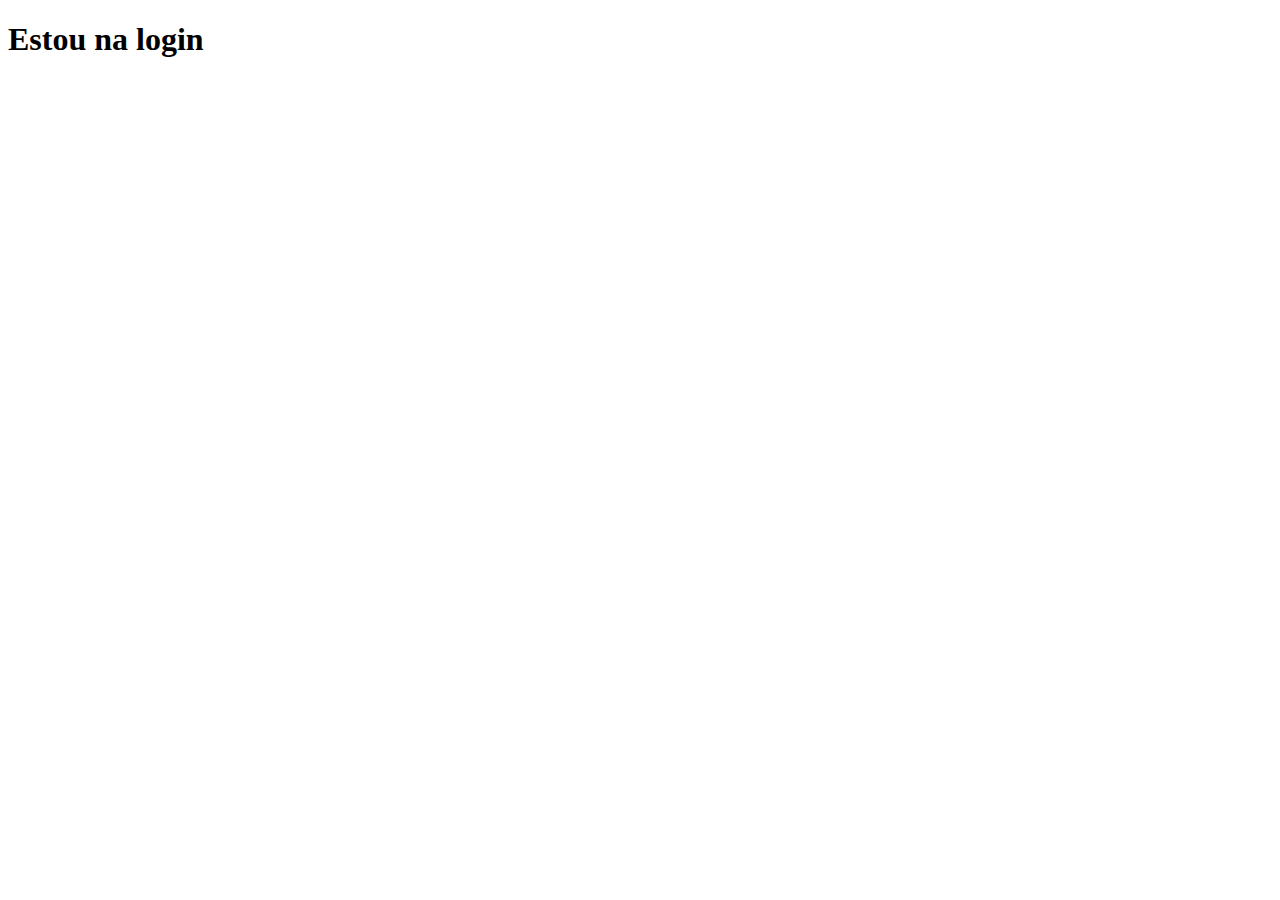
==== Login.html @ 5a7eb46c "iniciando repositorio" ====
<!DOCTYPE html>
<html>

<head>
    <meta charset="UTF-8">
    <meta http-equiv="X-UA-Compatible" content="IE=edge">
    <meta name="viewport" content="width=device-width, initial-scale=1.0">
    <meta name="author" content="Projeto ADKIDS">
    <meta name="description" content="Projeto ADKIDS">
    <title>ADKIDS</title>
</head>

<body>
    <h1>Estou na login</h1>
</body>
<footer>

</footer>

</html>
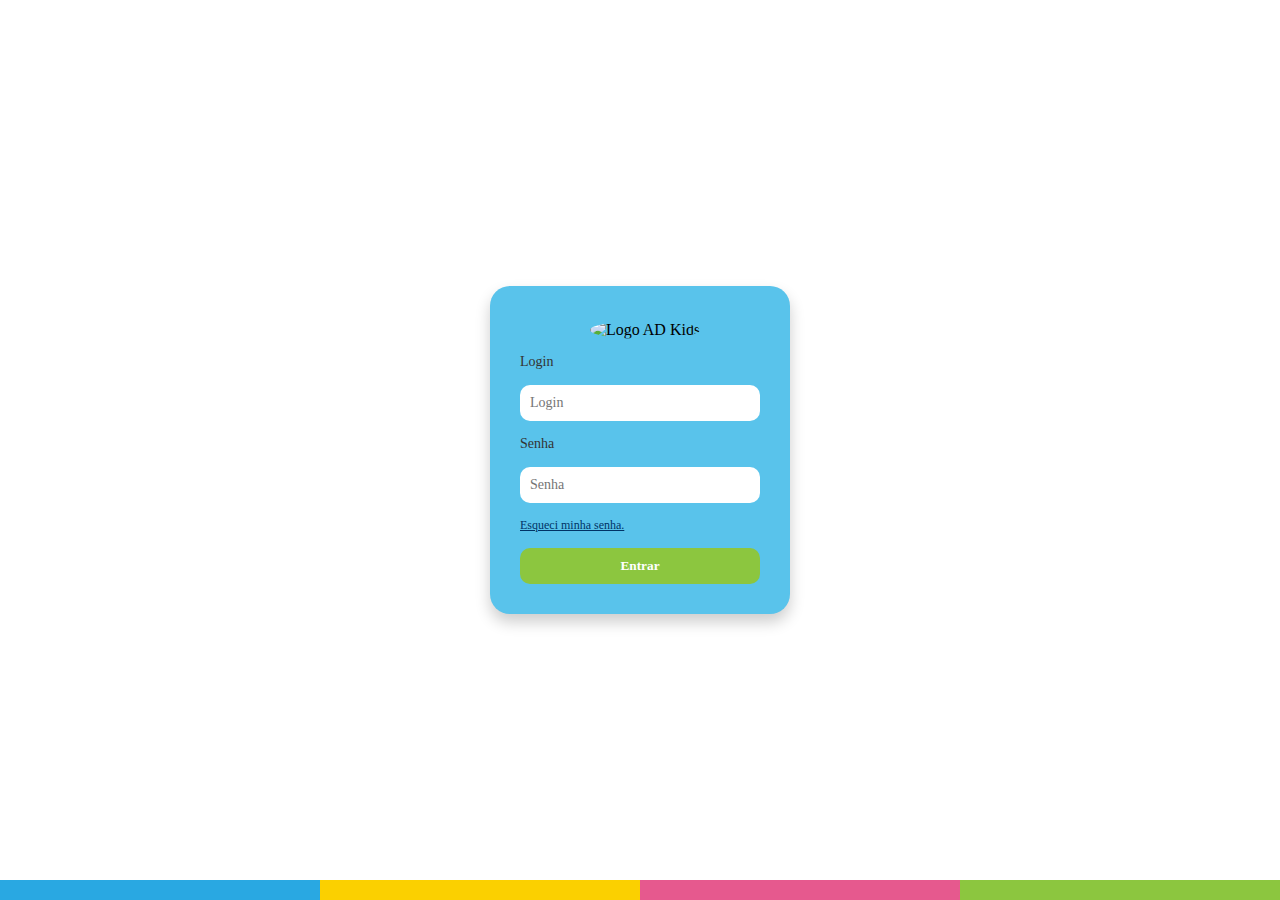
==== commit 7b1b4ca9: "Add files via upload" ====
--- a/Login.html
+++ b/Login.html
@@ -1,20 +1,40 @@
-<!DOCTYPE html>
-<html>
-
-<head>
-    <meta charset="UTF-8">
-    <meta http-equiv="X-UA-Compatible" content="IE=edge">
-    <meta name="viewport" content="width=device-width, initial-scale=1.0">
-    <meta name="author" content="Projeto ADKIDS">
-    <meta name="description" content="Projeto ADKIDS">
-    <title>ADKIDS</title>
-</head>
-
-<body>
-    <h1>Estou na login</h1>
-</body>
-<footer>
-
-</footer>
-
-</html>+<!DOCTYPE html>
+<html>
+  <head>
+    <meta charset="UTF-8" />
+    <meta http-equiv="X-UA-Compatible" content="IE=edge" />
+    <meta name="viewport" content="width=device-width, initial-scale=1.0" />
+    <meta name="author" content="Projeto ADKIDS" />
+    <meta name="description" content="Projeto ADKIDS" />
+    <title>ADKIDS</title>
+    <link rel="stylesheet" href="Login.css" />
+    <link rel="stylesheet" href="footer.css" />
+  </head>
+
+  <body>
+    <div class="background">
+      <div class="login-card">
+        <img src="img/logo.png" alt="Logo AD Kids" class="logo" />
+        <form>
+          <label for="login">Login</label>
+          <input type="text" id="login" placeholder="Login" />
+
+          <label for="senha">Senha</label>
+          <input type="password" id="senha" placeholder="Senha" />
+
+          <a href="#" class="forgot">Esqueci minha senha.</a>
+
+          <button type="submit">Entrar</button>
+        </form>
+      </div>
+    </div>
+  </body>
+  <footer>
+    <div class="color-bar">
+        <div class="color azul"></div>
+        <div class="color amarelo"></div>
+        <div class="color rosa"></div>
+        <div class="color verde"></div>
+      </div>
+  </footer>
+</html>
--- a/Login.css
+++ b/Login.css
@@ -0,0 +1,88 @@
+* {
+    margin: 0;
+    padding: 0;
+    box-sizing: border-box;
+    font-family: 'Open Sans'; 
+  }
+  
+  body {
+    background: #fff;
+    overflow: hidden;
+  }
+  
+  .background {
+    position: relative;
+    width: 100%;
+    height: 100vh;
+    background: url('img/login-background.png');
+    background-size: cover;
+    display: flex;
+    align-items: center;
+    justify-content: center;
+  }
+  
+  .login-card {
+    background-color: #59c3eb;
+    border-radius: 20px;
+    padding: 30px;
+    width: 300px;
+    box-shadow: 0 8px 15px rgba(0,0,0,0.2);
+    text-align: center;
+    position: relative;
+    
+    z-index: 2;
+  }
+  
+  .logo {
+    width: 100px;
+    margin-bottom: 20px;
+    border-radius: 50%;
+    top: 5px;
+    left: 5px;
+    position: relative;
+  }
+  
+  form {
+    display: flex;
+    flex-direction: column;
+    gap: 15px;
+  }
+  
+  label {
+    text-align: left;
+    font-size: 14px;
+    color: #333;
+  }
+  
+  input {
+    padding: 10px;
+    border: none;
+    border-radius: 10px;
+    font-size: 14px;
+  }
+  
+  .forgot {
+    font-size: 12px;
+    color: #003366;
+    text-align: left;
+    text-decoration: underline;
+    cursor: pointer;
+  }
+  
+  button {
+    padding: 10px;
+    background-color: #8cc63f;
+    color: #fff;
+    border: none;
+    border-radius: 10px;
+    font-weight: bold;
+    cursor: pointer;
+    transition: background 0.3s;
+  }
+  
+  button:hover {
+    background-color: #7bb030;
+  }
+  
+
+  --- a/footer.css
+++ b/footer.css
@@ -0,0 +1,23 @@
+footer {
+    position: fixed;
+    bottom: 0;
+    left: 0;
+    width: 100%;
+    height: 20px;
+    z-index: 3;
+  }
+  
+  .color-bar {
+    display: flex;
+    width: 100%;
+    height: 100%;
+  }
+  
+  .color {
+    flex: 1;
+  }
+  
+  .azul { background-color: #29a8e2; }
+  .amarelo { background-color: #fbd000; }
+  .rosa { background-color: #e6598e; }
+  .verde { background-color: #8cc63f; }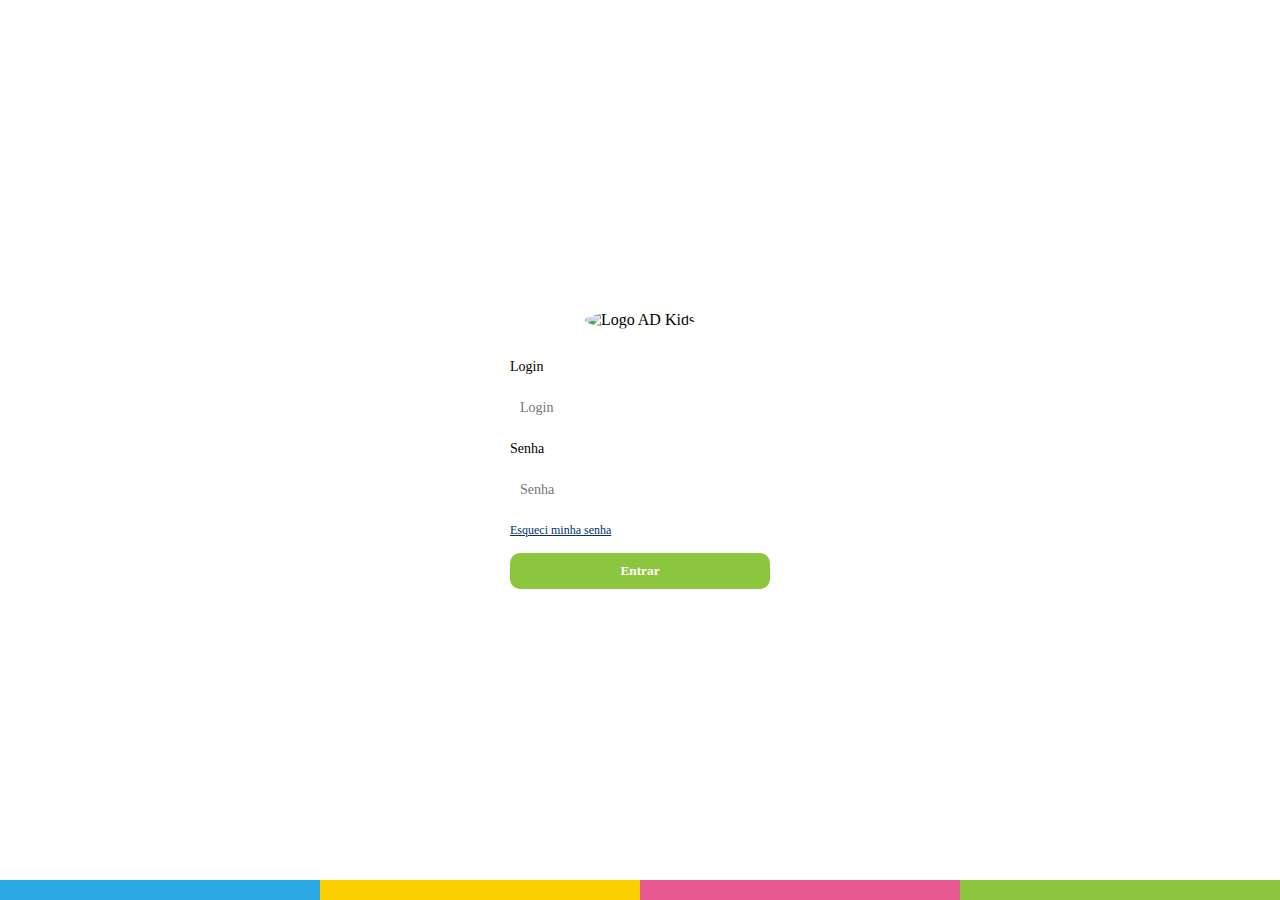
==== commit 15543237: "Add files via upload" ====
--- a/Login.html
+++ b/Login.html
@@ -12,8 +12,7 @@
   </head>
 
   <body>
-    <div class="background">
-      <div class="login-card">
+      <div class="login-area">
         <img src="img/logo.png" alt="Logo AD Kids" class="logo" />
         <form>
           <label for="login">Login</label>
@@ -22,7 +21,7 @@
           <label for="senha">Senha</label>
           <input type="password" id="senha" placeholder="Senha" />
 
-          <a href="#" class="forgot">Esqueci minha senha.</a>
+          <a href="#" class="forgot">Esqueci minha senha</a>
 
           <button type="submit">Entrar</button>
         </form>
--- a/Login.css
+++ b/Login.css
@@ -1,88 +1,72 @@
 * {
-    margin: 0;
-    padding: 0;
-    box-sizing: border-box;
-    font-family: 'Open Sans'; 
-  }
-  
-  body {
-    background: #fff;
-    overflow: hidden;
-  }
-  
-  .background {
-    position: relative;
-    width: 100%;
-    height: 100vh;
-    background: url('img/login-background.png');
-    background-size: cover;
-    display: flex;
-    align-items: center;
-    justify-content: center;
-  }
-  
-  .login-card {
-    background-color: #59c3eb;
-    border-radius: 20px;
-    padding: 30px;
-    width: 300px;
-    box-shadow: 0 8px 15px rgba(0,0,0,0.2);
-    text-align: center;
-    position: relative;
-    
-    z-index: 2;
-  }
-  
-  .logo {
-    width: 100px;
-    margin-bottom: 20px;
-    border-radius: 50%;
-    top: 5px;
-    left: 5px;
-    position: relative;
-  }
-  
-  form {
-    display: flex;
-    flex-direction: column;
-    gap: 15px;
-  }
-  
-  label {
-    text-align: left;
-    font-size: 14px;
-    color: #333;
-  }
-  
-  input {
-    padding: 10px;
-    border: none;
-    border-radius: 10px;
-    font-size: 14px;
-  }
-  
-  .forgot {
-    font-size: 12px;
-    color: #003366;
-    text-align: left;
-    text-decoration: underline;
-    cursor: pointer;
-  }
-  
-  button {
-    padding: 10px;
-    background-color: #8cc63f;
-    color: #fff;
-    border: none;
-    border-radius: 10px;
-    font-weight: bold;
-    cursor: pointer;
-    transition: background 0.3s;
-  }
-  
-  button:hover {
-    background-color: #7bb030;
-  }
-  
+  margin: 0;
+  padding: 0;
+  box-sizing: border-box;
+  font-family: "Open Sans";
+}
 
-  +body {
+  background: url("img/background-login.png") repeat;
+  background-size: cover;
+  height: 100vh;
+  display: flex;
+  align-items: center;
+  justify-content: center;
+  flex-direction: column;
+}
+
+.login-area {
+  width: 300px;
+  background: transparent;
+  padding: 30px 20px;
+  text-align: center;
+  z-index: 2;
+}
+
+.logo {
+  width: 100px;
+  margin: 0 auto 30px;
+  border-radius: 50%;
+}
+
+form {
+  display: flex;
+  flex-direction: column;
+  gap: 15px;
+}
+
+label {
+  text-align: left;
+  font-size: 14px;
+  color: #000;
+}
+
+input {
+  padding: 10px;
+  border: none;
+  border-radius: 10px;
+  font-size: 14px;
+}
+
+.forgot {
+  font-size: 12px;
+  color: #003366;
+  text-align: left;
+  text-decoration: underline;
+  cursor: pointer;
+}
+
+button {
+  padding: 10px;
+  background-color: #8cc63f;
+  color: #fff;
+  border: none;
+  border-radius: 10px;
+  font-weight: bold;
+  cursor: pointer;
+  transition: background 0.3s;
+}
+
+button:hover {
+  background-color: #7bb030;
+}
